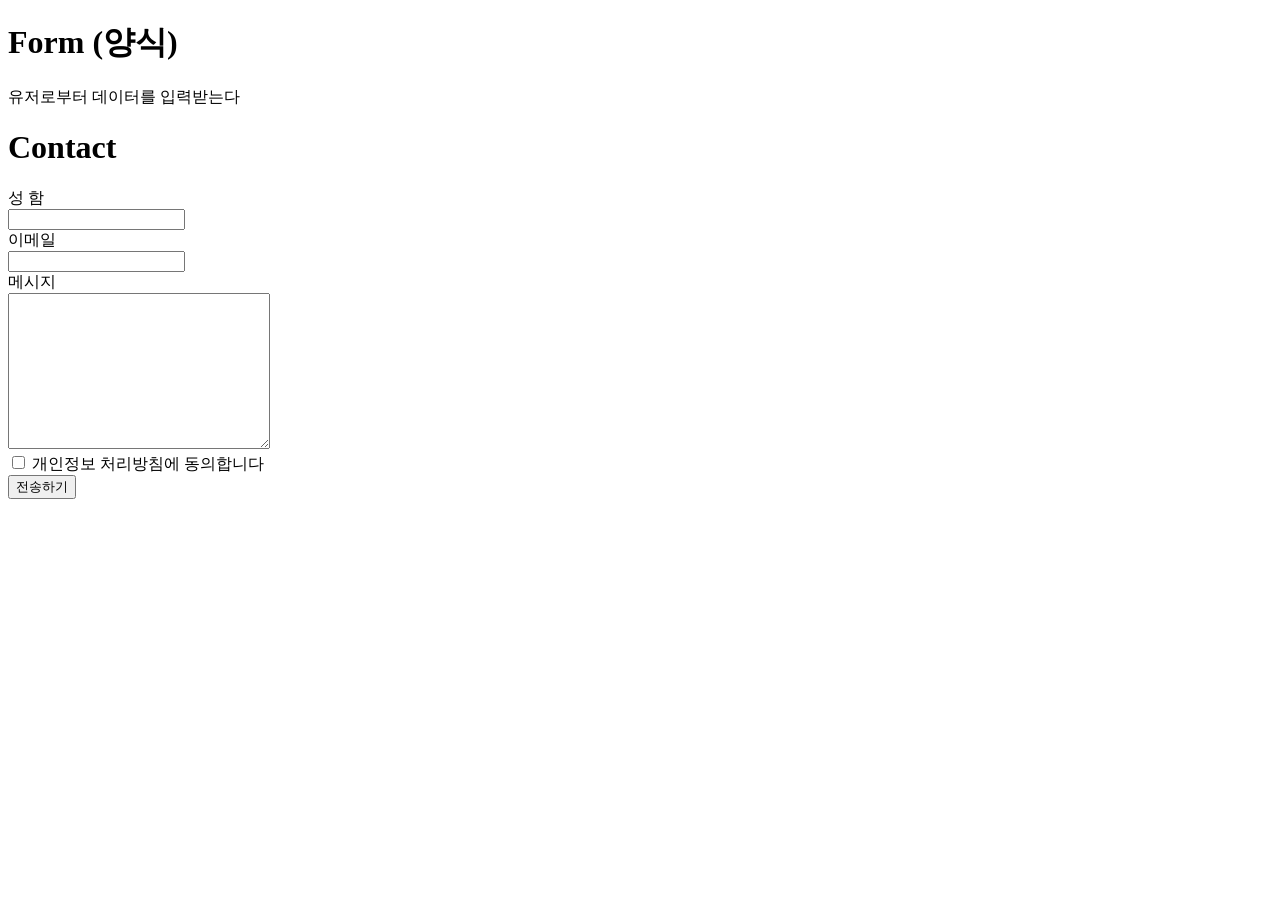
==== basic/html/index.html @ 1dfcf4cd "first commit" ====
<!DOCTYPE html>
<html lang="en">
<head>
  <meta charset="UTF-8">
  <meta http-equiv="X-UA-Compatible" content="IE=edge">
  <meta name="viewport" content="width=device-width, initial-scale=1.0">
  <title>HTML 기초</title>
</head>
<body>

  <!-- <h1>hello html</h1> -->


  <!-- <h1>HTML의 구조</h1>

  <h3>element(엘리먼트)</h3>
  <p>HTML 문서를 개발하기 위한 재료</p>

  <h3>트리</h3>
  <p>엘리먼트의 부모(parent), 자식(children) 및 형제(sibling)관계의 구조</p>

  <h3>attribute(속성)</h3>
  <p>엘리먼트의 기능을 확장한다</p>

  <hr>

  <article>
    <h3>세계 맥주</h3>
    <ul>
      <li>
        <a href="https://www.guinness.com" target="_blank">기네스</a>
      </li>
      <li>하이네켄</li>
      <li>버드와이저</li>
    </ul>
  </article> -->

  
  <!-- <h1>엘리먼트</h1>

  <h3>텍스트 처리</h3>
  <ul>
    <li>h1 - h6</li>
    <li>p</li>
    <li>span</li>
    <li>a</li>
    <li>br</li>
  </ul>

  <h3>레이아웃</h3>
  <ul>
    <li>header</li>
    <li>nav</li>
    <li>article</li>
    <li>section</li>
    <li>ul, li</li>
    <li>table</li>
    <li>div</li>
    <li>hr</li>
    <li>footer</li>
  </ul>

  <h3>Form (양식)</h3>
  <ul>
    <li>form</li>
    <li>input</li>
    <li>button</li>
  </ul>

  <h3>이미지</h3>
  <ul>
    <li>img</li>
  </ul> -->


  <!-- <h1>h1- h6</h1>
  <p>Heading (제목)</p>

  <h1>Heading 1</h1>
  <h2>Heading 2</h2>
  <h3>Heading 3</h3>
  <h4>Heading 4</h4>
  <h5>Heading 5</h5>
  <h6>Heading 6</h6> -->


  <!-- <h1>p</h1>
  <p>paragraph (문장)</p>

  <p>
    Lorem ipsum, dolor sit amet consectetur adipisicing elit. 
    Minima impedit delectus reiciendis nisi molestiae. 
    Nostrum iste minima asperiores laboriosam aliquid! 
    Ducimus itaque minus ab, est commodi harum dolore libero sunt?
  </p> -->


  <!-- <h1>span</h1>
  <p>텍스트에서 특정 부분을 선택한다</p>

  <p>
    <span style="font-weight: bold">기네스</span> 기네스는 아일랜드의 맥주이다
  </p> -->


  <!-- <h1>a</h1>
  <p>anchor (링크)</p>

  <a href="https://google.com">Google</a> -->

  
  <!-- <h1>br</h1>
  <p>breaking rule (줄바꿈)</p>

  <p>
    기네스는 아일랜드의 맥주이다 <br> 하이네켄은 네덜란드의 맥주이다
  </p> -->



  <!-- <h1>header</h1>
  <p>웹 페이지의 최상단 부분</p>

  <header>
    <h1>기네스</h1>
    <p>아일랜드 맥주</p>
  </header> -->


  <!-- <h1>nav</h1>
  <p>navigation (메뉴)</p>

  <nav>
    <h3>메뉴</h3>
    <ul>
      <li>
        <a href="#">Home</a>
      </li>
      <li>
        <a href="#">About</a>
      </li>
      <li>
        <a href="#">Blog</a>
      </li>
    </ul>
  </nav> -->


  <!-- <h1>article</h1>
  <p>기사, 짧은 글 등</p>

  <article>
    <h3>기네스</h3>
    <p>
      Lorem ipsum dolor sit amet consectetur adipisicing elit. 
      Voluptatum perferendis, fuga minima nobis placeat debitis error illo 
      repellendus odio. Consectetur vero accusamus sit ratione facere nemo 
      tempora, rem cum quidem.
    </p>
  </article> -->

  <!-- <h1>section</h1>
  <p>섹션</p>

  <section>
    <h1>세계 맥주</h1>

    <article>
      <h3>기네스</h3>
      <p>
        Lorem ipsum dolor sit amet consectetur adipisicing elit. Ab praesentium reprehenderit laborum dolores, excepturi, consequatur rem similique eius dicta, ratione quam quod perspiciatis minus? Pariatur nostrum corrupti veritatis aperiam porro!
      </p>
    </article>
    
    <article>
      <h3>하이네켄</h3>
      <p>Lorem ipsum dolor sit amet consectetur adipisicing elit. Obcaecati rerum accusantium, voluptas exercitationem necessitatibus iusto veniam ex commodi totam, debitis itaque minus error inventore? Nam reiciendis assumenda tempora deserunt id.</p>
    </article>
  </section> -->

  <!-- <h1>ul, li</h1>
  <p>ul: unordered list, li: list item</p>

  <h1>세계맥주</h1>
  <ul>
    <li>기네스</li>
    <li>하이네켄</li>
    <li>버드와이저</li>
  </ul>

  <h1>ol, li</h1>
  <p>ol: ordered list, li: list item</p>

  <ol>
    <li>기네스</li>
    <li>하이네켄</li>
    <li>버드와이저</li>
  </ol> -->

  <!-- <h1>Table</h1>
  <p>테이블, 표</p>
  <p>tr: table row, td: table data, th: table heading</p>

  <table border="1">
    <thead>
      <tr>
        <th>이름</th>
        <th>원산지</th>
        <th>판매중</th>
      </tr>
    </thead>
    <tbody>
      <tr>
        <td>기네스</td>
        <td>아일랜드</td>
        <td>아니오</td>
      </tr>
      <tr>
        <td>하이네켄</td>
        <td>네덜란드</td>
        <td>예</td>
      </tr>
      <tr>
        <td>버드와이저</td>
        <td>미국</td>
        <td>예</td>
      </tr>
    </tbody>
  </table> -->

  <!-- <h1>div</h1>
  <p>divide (나눈다)</p>

  <div>
    <h3>기네스</h3>
    <p>기네스는 아일랜드 맥주이다</p>
  </div>

  <div>
    <h3>하이네켄</h3>
    <p>하이네켄은 네덜란드 맥주이다</p>
  </div> -->

  <!-- <h1>hr</h1>
  <p>horizontal rule (수평선)</p>

  <hr>
  <h1>세계맥주</h1>
  <ul>
    <li>기네스</li>
    <li>하이네켄</li>
    <li>버드와이저</li>
  </ul>
  <hr> -->

  <!-- <h1>footer</h1>
  <p>웹페이지의 최하단 부분</p>

  <footer>
    <p>2023 &copy; 기네스</p>
    <a href="#">개인정보 처리방침</a>
  </footer> -->

  <h1>Form (양식)</h1>
  <p>유저로부터 데이터를 입력받는다</p>

  <style>
    label {display: block} 
  </style>

  <form action="">
    <h1>Contact</h1>
    <div>
      <label for="username">성 함</label>
      <input type="text" name="username" id="username">
    </div>
    <div>
      <label for="email">이메일</label>
      <input type="text" id="email" name="email">
    </div>
    <div>
      <label for="message">메시지</label>
      <textarea name="message" id="message" cols="30" rows="10"></textarea>
    </div>
    <div>
      <label>
        <input type="checkbox" name="agree">
        개인정보 처리방침에 동의합니다
      </label>
    </div>
    <button type="submit">전송하기</button>
  </form>

  <!-- <h1>img</h1>
  <p>이미지를 추가한다</p>
  <p>
    src: 이미지의 주소(source), 
    alt: 이미지 가져오기가 실패했을 때 대신 보여줄 텍스트 (alternative)
  </p>

  <img src="https://image.xportsnews.com/contents/images/upload/article/2022/1206/mb_1670300078707386.jpg" alt="다나카상"> -->


  <!-- <h1>HTML 엔티티 (Entity)</h1>

  <p>
    1. HTML에서 예약된 문자(HTML 코드로 인식될 수 있는 문자)를 출력하기 위해 사용된다
    <br>
    2. 키보드로 입력하기 어려운 문자를 출력할 때 사용된다 (이모티콘 등)
    <br>
    3. 엔티티 네임과 엔티티 넘버로 구분된다
  </p>

  <h1>엔티티 네임</h1>
  <ul>
    <li>&lt; &gt; </li>
    <li>&amp;</li>
    <li>&quot;</li>
    <li>&copy;</li>
  </ul>

  <h1>엔티티 넘버</h1>
  <ul>
    <li>&#60; &#62;</li>
    <li>&#38;</li>
    <li>&#34;</li>
    <li>&#169;</li>
  </ul> -->



</body>
</html>
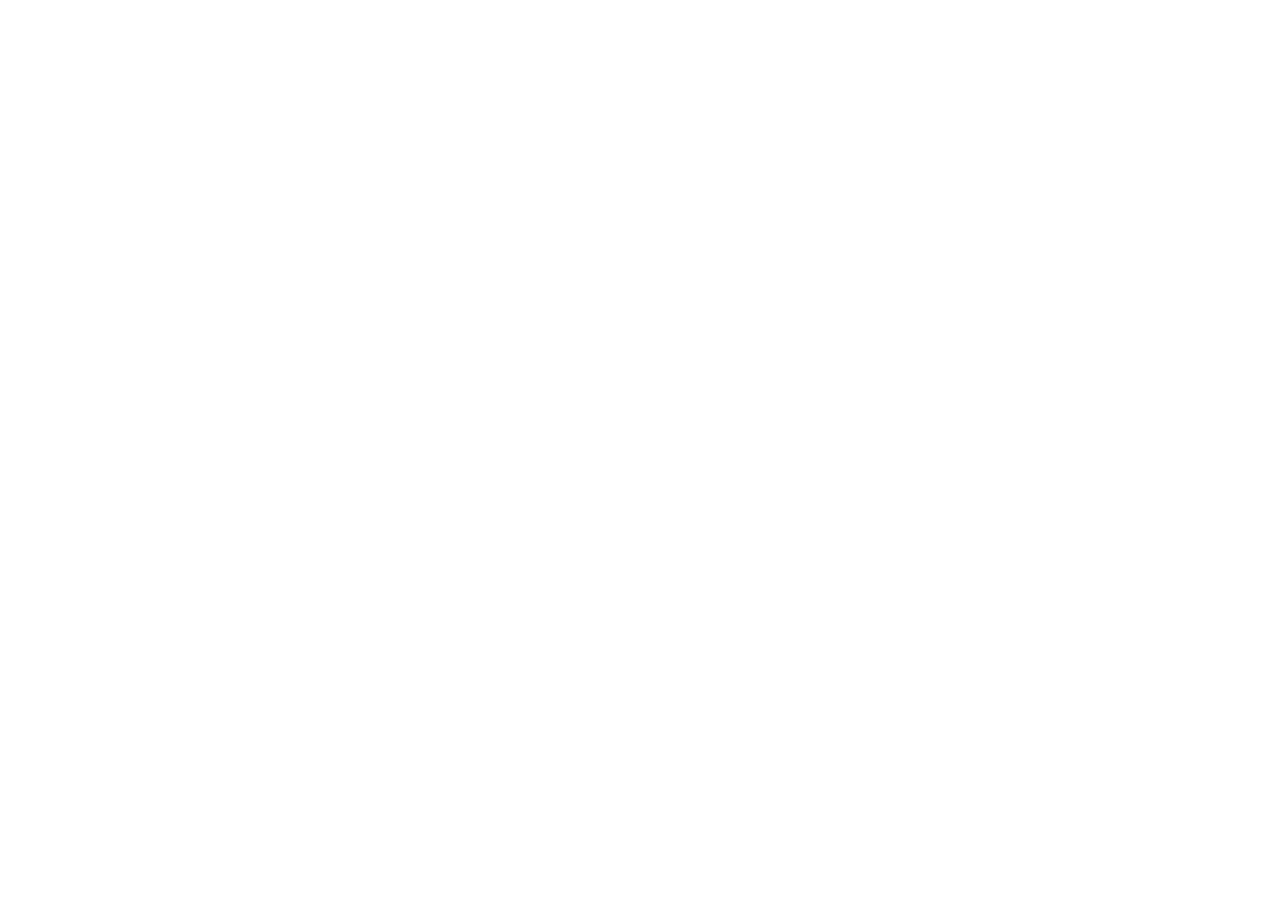
==== commit 9ff6278f: "7/12" ====
--- a/basic/html/index.html
+++ b/basic/html/index.html
@@ -1,33 +1,74 @@
 <!DOCTYPE html>
 <html lang="en">
+<!-- HTML 문서에 대한 정보 -->
 <head>
   <meta charset="UTF-8">
   <meta http-equiv="X-UA-Compatible" content="IE=edge">
   <meta name="viewport" content="width=device-width, initial-scale=1.0">
   <title>HTML 기초</title>
 </head>
+<!-- 내용 -->
 <body>
 
-  <!-- <h1>hello html</h1> -->
+  <!-- <h1>Hello HTML</h1> -->
+
+  <!-- <pre>
+    HTML 기초
+
+    1 인트로
+      - HTML의 구조
+
+    2 문자처리 
+      - h1 - h6
+      - p
+      - a
+      - span
+      - br
+
+    3 레이아웃
+      - header
+      - nav
+      - main
+      - section
+      - ul, ol
+      - table
+      - div
+      - footer
+
+    4 폼
+      - 검색 폼
+      - 로그인 폼
+
+    5 미디어
+      - img
+
+    6 그래픽
+      - svg
+    
+    7 기타
+      - 시멘틱 태그와 넌시맨틱 태그
+  </pre> -->
 
 
   <!-- <h1>HTML의 구조</h1>
 
-  <h3>element(엘리먼트)</h3>
-  <p>HTML 문서를 개발하기 위한 재료</p>
+  <pre>
+    1 엘리먼트
+    HTML 문서를 만들기 위한 재료
 
-  <h3>트리</h3>
-  <p>엘리먼트의 부모(parent), 자식(children) 및 형제(sibling)관계의 구조</p>
+    2 트리 구조
+    부모, 자식, 형제 관계를 가지는 데이터 구조
 
-  <h3>attribute(속성)</h3>
-  <p>엘리먼트의 기능을 확장한다</p>
-
-  <hr>
+    3 속성(attribute)
+    엘리먼트의 기능을 확장시킨다
+  </pre>
 
   <article>
-    <h3>세계 맥주</h3>
+    <h3>세계맥주</h3>
+
     <ul>
       <li>
+        href: 이동할 주소, target="_blank": 새탭에서 링크를 연다
         <a href="https://www.guinness.com" target="_blank">기네스</a>
       </li>
       <li>하이네켄</li>
@@ -35,46 +76,8 @@
     </ul>
   </article> -->
 
-  
-  <!-- <h1>엘리먼트</h1>
-
-  <h3>텍스트 처리</h3>
-  <ul>
-    <li>h1 - h6</li>
-    <li>p</li>
-    <li>span</li>
-    <li>a</li>
-    <li>br</li>
-  </ul>
-
-  <h3>레이아웃</h3>
-  <ul>
-    <li>header</li>
-    <li>nav</li>
-    <li>article</li>
-    <li>section</li>
-    <li>ul, li</li>
-    <li>table</li>
-    <li>div</li>
-    <li>hr</li>
-    <li>footer</li>
-  </ul>
-
-  <h3>Form (양식)</h3>
-  <ul>
-    <li>form</li>
-    <li>input</li>
-    <li>button</li>
-  </ul>
-
-  <h3>이미지</h3>
-  <ul>
-    <li>img</li>
-  </ul> -->
-
-
-  <!-- <h1>h1- h6</h1>
-  <p>Heading (제목)</p>
+  <!-- <h1>h1 - h6</h1>
+  <p>heading (제목)</p>
 
   <h1>Heading 1</h1>
   <h2>Heading 2</h2>
@@ -88,18 +91,10 @@
   <p>paragraph (문장)</p>
 
   <p>
-    Lorem ipsum, dolor sit amet consectetur adipisicing elit. 
-    Minima impedit delectus reiciendis nisi molestiae. 
-    Nostrum iste minima asperiores laboriosam aliquid! 
-    Ducimus itaque minus ab, est commodi harum dolore libero sunt?
-  </p> -->
-
-
-  <!-- <h1>span</h1>
-  <p>텍스트에서 특정 부분을 선택한다</p>
-
-  <p>
-    <span style="font-weight: bold">기네스</span> 기네스는 아일랜드의 맥주이다
+    Lorem ipsum dolor, sit amet consectetur adipisicing elit. 
+    Cum ut culpa ab, quis quibusdam cupiditate maiores aperiam ipsa 
+    voluptatibus suscipit? Autem fuga exercitationem pariatur harum 
+    aliquid accusamus a nostrum corrupti!
   </p> -->
 
 
@@ -108,226 +103,25 @@
 
   <a href="https://google.com">Google</a> -->
 
-  
+
+  <!-- <h1>span</h1>
+  <p>문장에서 특정 부분을 선택할 때 사용된다</p>
+
+  <p>
+    시계는 살 수 있지만 <span style="font-weight: bold">시간</span>은 살 수 없습니다
+  </p> -->
+
+
   <!-- <h1>br</h1>
   <p>breaking rule (줄바꿈)</p>
 
   <p>
-    기네스는 아일랜드의 맥주이다 <br> 하이네켄은 네덜란드의 맥주이다
+    시계는 살 수 있지만 <br>
+    시간을 살 수 없습니다
   </p> -->
 
 
-
-  <!-- <h1>header</h1>
-  <p>웹 페이지의 최상단 부분</p>
-
-  <header>
-    <h1>기네스</h1>
-    <p>아일랜드 맥주</p>
-  </header> -->
-
-
-  <!-- <h1>nav</h1>
-  <p>navigation (메뉴)</p>
-
-  <nav>
-    <h3>메뉴</h3>
-    <ul>
-      <li>
-        <a href="#">Home</a>
-      </li>
-      <li>
-        <a href="#">About</a>
-      </li>
-      <li>
-        <a href="#">Blog</a>
-      </li>
-    </ul>
-  </nav> -->
-
-
-  <!-- <h1>article</h1>
-  <p>기사, 짧은 글 등</p>
-
-  <article>
-    <h3>기네스</h3>
-    <p>
-      Lorem ipsum dolor sit amet consectetur adipisicing elit. 
-      Voluptatum perferendis, fuga minima nobis placeat debitis error illo 
-      repellendus odio. Consectetur vero accusamus sit ratione facere nemo 
-      tempora, rem cum quidem.
-    </p>
-  </article> -->
-
-  <!-- <h1>section</h1>
-  <p>섹션</p>
-
-  <section>
-    <h1>세계 맥주</h1>
-
-    <article>
-      <h3>기네스</h3>
-      <p>
-        Lorem ipsum dolor sit amet consectetur adipisicing elit. Ab praesentium reprehenderit laborum dolores, excepturi, consequatur rem similique eius dicta, ratione quam quod perspiciatis minus? Pariatur nostrum corrupti veritatis aperiam porro!
-      </p>
-    </article>
-    
-    <article>
-      <h3>하이네켄</h3>
-      <p>Lorem ipsum dolor sit amet consectetur adipisicing elit. Obcaecati rerum accusantium, voluptas exercitationem necessitatibus iusto veniam ex commodi totam, debitis itaque minus error inventore? Nam reiciendis assumenda tempora deserunt id.</p>
-    </article>
-  </section> -->
-
-  <!-- <h1>ul, li</h1>
-  <p>ul: unordered list, li: list item</p>
-
-  <h1>세계맥주</h1>
-  <ul>
-    <li>기네스</li>
-    <li>하이네켄</li>
-    <li>버드와이저</li>
-  </ul>
-
-  <h1>ol, li</h1>
-  <p>ol: ordered list, li: list item</p>
-
-  <ol>
-    <li>기네스</li>
-    <li>하이네켄</li>
-    <li>버드와이저</li>
-  </ol> -->
-
-  <!-- <h1>Table</h1>
-  <p>테이블, 표</p>
-  <p>tr: table row, td: table data, th: table heading</p>
-
-  <table border="1">
-    <thead>
-      <tr>
-        <th>이름</th>
-        <th>원산지</th>
-        <th>판매중</th>
-      </tr>
-    </thead>
-    <tbody>
-      <tr>
-        <td>기네스</td>
-        <td>아일랜드</td>
-        <td>아니오</td>
-      </tr>
-      <tr>
-        <td>하이네켄</td>
-        <td>네덜란드</td>
-        <td>예</td>
-      </tr>
-      <tr>
-        <td>버드와이저</td>
-        <td>미국</td>
-        <td>예</td>
-      </tr>
-    </tbody>
-  </table> -->
-
-  <!-- <h1>div</h1>
-  <p>divide (나눈다)</p>
-
-  <div>
-    <h3>기네스</h3>
-    <p>기네스는 아일랜드 맥주이다</p>
-  </div>
-
-  <div>
-    <h3>하이네켄</h3>
-    <p>하이네켄은 네덜란드 맥주이다</p>
-  </div> -->
-
-  <!-- <h1>hr</h1>
-  <p>horizontal rule (수평선)</p>
-
-  <hr>
-  <h1>세계맥주</h1>
-  <ul>
-    <li>기네스</li>
-    <li>하이네켄</li>
-    <li>버드와이저</li>
-  </ul>
-  <hr> -->
-
-  <!-- <h1>footer</h1>
-  <p>웹페이지의 최하단 부분</p>
-
-  <footer>
-    <p>2023 &copy; 기네스</p>
-    <a href="#">개인정보 처리방침</a>
-  </footer> -->
-
-  <h1>Form (양식)</h1>
-  <p>유저로부터 데이터를 입력받는다</p>
-
-  <style>
-    label {display: block} 
-  </style>
-
-  <form action="">
-    <h1>Contact</h1>
-    <div>
-      <label for="username">성 함</label>
-      <input type="text" name="username" id="username">
-    </div>
-    <div>
-      <label for="email">이메일</label>
-      <input type="text" id="email" name="email">
-    </div>
-    <div>
-      <label for="message">메시지</label>
-      <textarea name="message" id="message" cols="30" rows="10"></textarea>
-    </div>
-    <div>
-      <label>
-        <input type="checkbox" name="agree">
-        개인정보 처리방침에 동의합니다
-      </label>
-    </div>
-    <button type="submit">전송하기</button>
-  </form>
-
-  <!-- <h1>img</h1>
-  <p>이미지를 추가한다</p>
-  <p>
-    src: 이미지의 주소(source), 
-    alt: 이미지 가져오기가 실패했을 때 대신 보여줄 텍스트 (alternative)
-  </p>
-
-  <img src="https://image.xportsnews.com/contents/images/upload/article/2022/1206/mb_1670300078707386.jpg" alt="다나카상"> -->
-
-
-  <!-- <h1>HTML 엔티티 (Entity)</h1>
-
-  <p>
-    1. HTML에서 예약된 문자(HTML 코드로 인식될 수 있는 문자)를 출력하기 위해 사용된다
-    <br>
-    2. 키보드로 입력하기 어려운 문자를 출력할 때 사용된다 (이모티콘 등)
-    <br>
-    3. 엔티티 네임과 엔티티 넘버로 구분된다
-  </p>
-
-  <h1>엔티티 네임</h1>
-  <ul>
-    <li>&lt; &gt; </li>
-    <li>&amp;</li>
-    <li>&quot;</li>
-    <li>&copy;</li>
-  </ul>
-
-  <h1>엔티티 넘버</h1>
-  <ul>
-    <li>&#60; &#62;</li>
-    <li>&#38;</li>
-    <li>&#34;</li>
-    <li>&#169;</li>
-  </ul> -->
-
-
-
+  
+  
 </body>
 </html>
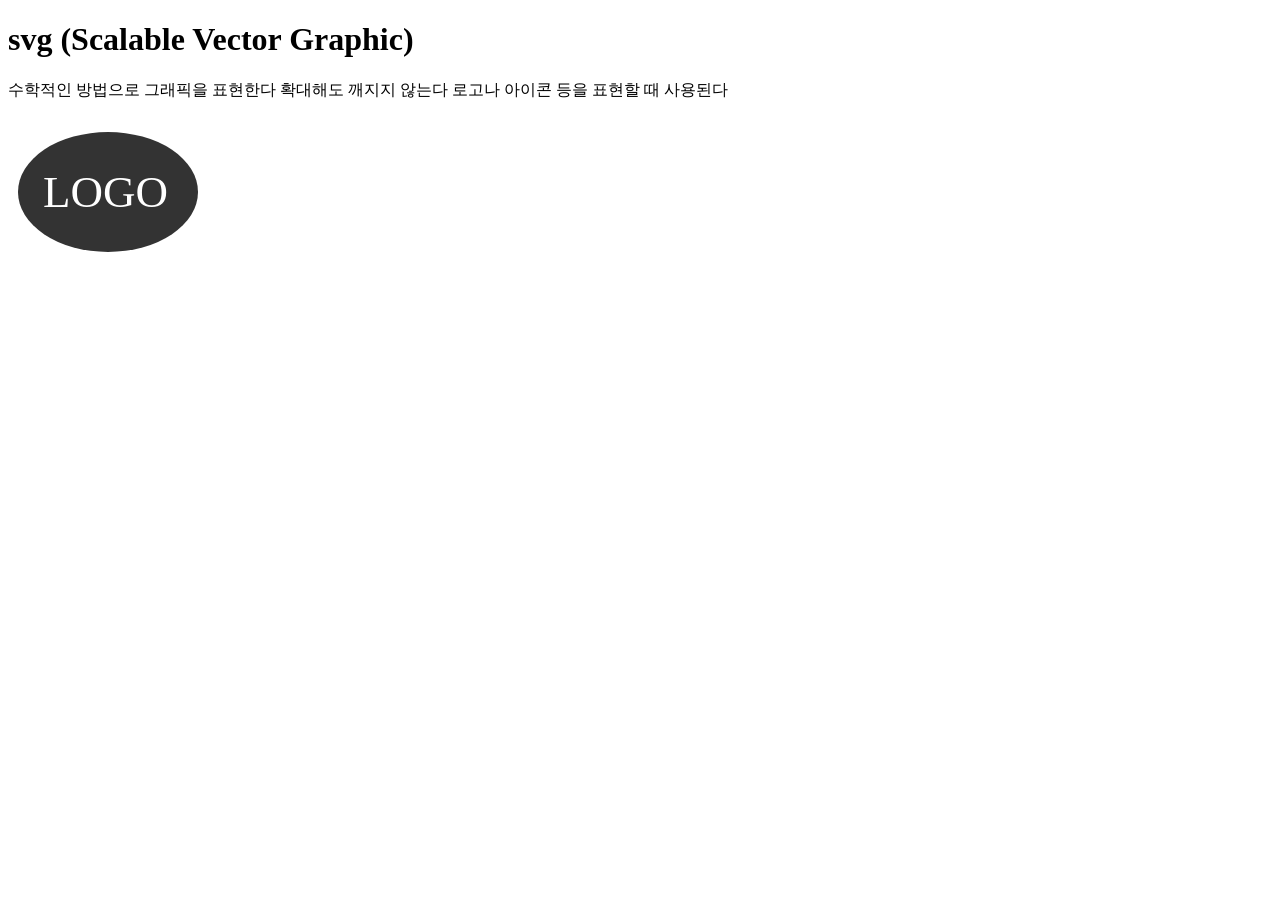
==== commit 0598ec56: "7/14" ====
--- a/basic/html/index.html
+++ b/basic/html/index.html
@@ -121,7 +121,278 @@
   </p> -->
 
 
+  <!-- <h1>header</h1>
+  <p>
+    웹페이지의 최상단 부분
+    보통 로고나 슬로건, 메뉴 등이 포함된다
+  </p>
+
+
+  <header>
+    <h1>LOGO</h1>
+    <p>Welcome to company</p>
+  </header> -->
+
+
+  <!-- <h1>nav</h1>
+  <p>navigation (메뉴)</p>
+
+  <nav>
+    <ul>
+      <li>
+        <a href="#">Home</a>
+      </li>
+      <li>
+        <a href="#">Blog</a>
+      </li>
+      <li>
+        <a href="#">About</a>
+      </li>
+    </ul>
+  </nav> -->
+
+
+
+  <!-- <h1>main</h1>
+  <p>웹페이지의 메인 콘텐츠</p>
   
+  <main>
+    <h1>Main Contents</h1>
+
+    <p>
+      Lorem ipsum, dolor sit amet consectetur adipisicing elit. 
+      Veritatis magnam dolores necessitatibus esse sapiente fugiat magni aliquid, 
+      est ex impedit ipsam iste labore commodi possimus distinctio? 
+      Hic, modi! Nemo, mollitia.
+    </p>
+  </main> -->
+
+
+  <!-- <h1>section</h1>
+  <p>
+    섹션, 구역
+  </p>
+
+  <main>
+    <section>
+      <h2>Section 1</h2>
+      <p>
+        Lorem ipsum dolor sit amet consectetur adipisicing elit. Molestiae, nulla culpa. Ad eveniet facilis ut. Quis corporis dolor qui provident aut numquam optio omnis asperiores tenetur magnam? Natus, ipsum voluptatibus.
+      </p>
+    </section>
+    
+    <section>
+      <h2>Section 2</h2>
+      <p>
+        Lorem ipsum dolor sit amet consectetur adipisicing elit. Molestiae, nulla culpa. Ad eveniet facilis ut. Quis corporis dolor qui provident aut numquam optio omnis asperiores tenetur magnam? Natus, ipsum voluptatibus.
+      </p>
+    </section>
+
+    <section>
+      <h2>Section 3</h2>
+      <p>
+        Lorem ipsum dolor sit amet consectetur adipisicing elit. Molestiae, nulla culpa. Ad eveniet facilis ut. Quis corporis dolor qui provident aut numquam optio omnis asperiores tenetur magnam? Natus, ipsum voluptatibus.
+      </p>
+    </section>
+  </main> -->
+
+
+  <!-- <h1>ul, ol</h1>
+  <p>
+    ul (unordered list), ol (ordered list)
+  </p>
+
+  <h3>Unordered list</h3>
+  <ul>
+    <li>list item</li>
+    <li>list item</li>
+    <li>list item</li>
+  </ul>
   
+  <h3>Ordered list</h3>
+  <ol>
+    <li>list item</li>
+    <li>list item</li>
+    <li>list item</li>
+  </ol> -->
+
+
+  <!-- <h1>Table</h1>
+  <p>표</p>
+
+  <pre>
+    thead: table head
+    tbody: table body
+    tr: table row (행)
+    th: table heading (열제목)
+    td: table data (셀)
+  </pre>
+
+  <table border="1">
+    <thead>
+      <tr>
+        <th>이름</th>
+        <th>원산지</th>
+        <th>판매중</th>
+      </tr>
+    </thead>
+    <tbody>
+      <tr>
+        <td>기네스</td>
+        <td>아일랜드</td>
+        <td>아니오</td>
+      </tr>
+      <tr>
+        <td>하이네켄</td>
+        <td>네덜란드</td>
+        <td>예</td>
+      </tr>
+      <tr>
+        <td>버드와이저</td>
+        <td>미국</td>
+        <td>예</td>
+      </tr>
+    </tbody>
+  </table> -->
+
+
+  <!-- <h1>div</h1>
+  <p>divide (부분, 구역)</p>
+
+  <main>
+    <div>
+      <h3>Title</h3>
+      <p>
+        Lorem ipsum dolor sit amet consectetur adipisicing elit. Aut sapiente ab aliquam autem quasi repellendus ipsum reprehenderit nostrum vitae enim sed tenetur animi inventore assumenda at, iure facere eaque quidem!
+      </p>
+    </div>
+    
+    <div>
+      <h3>Title</h3>
+      <p>
+        Lorem ipsum dolor sit amet consectetur adipisicing elit. Aut sapiente ab aliquam autem quasi repellendus ipsum reprehenderit nostrum vitae enim sed tenetur animi inventore assumenda at, iure facere eaque quidem!
+      </p>
+    </div>
+  </main> -->
+
+
+  <!-- <h1>footer</h1>
+  <p>
+    웹페이지의 최하단 부분
+    보통 저작권 정보, 개인정보 처리방침, 이용약관, 참조 링크등을 포함한다
+  </p>
+
+  <footer>
+    <small>2023 &copy; company</small>
+
+    <p>
+      <a href="#">개인정보처리방침</a>
+    </p>
+    
+    <div>
+      <a href="#">Facebook</a>
+      <a href="#">Youtube</a>
+      <a href="#">Instagram</a>
+    </div>
+  </footer> -->
+
+
+  <!-- <h1>검색폼</h1>
+
+  <pre>
+    form - 클라이언트의 데이터를 서버에 전송하는 역할을 한다
+
+    1 form
+      - action: 전송할 서버상의 주소
+
+    2 input
+      - type: 수집하고자 하는 정보에 따라 다양한 타입이 존재한다
+      - name: 서버가 폼 데이터를 분류하는 기준
+      - placeholder: 입력해야하는 데이터에 대한 안내 등
+
+    3 button - 폼을 제출한다
+  </pre>
+
+  <form action="/search.php">
+    <h1>Google</h1>
+    <input type="search" name="q" id="" placeholder="구글 검색">
+    <button type="submit">검색</button>
+  </form> -->
+
+
+  <!-- <h1>로그인 폼</h1>
+
+  <pre>
+    1 form
+      - method: 서버 요청 메서드
+
+    2 label
+      - for: input과 연결하는 역할
+  </pre>
+
+   <form action="/login.php" method="POST">
+    <h1>로그인</h1>
+
+    <div>
+      <label for="username">아이디</label>
+      <input type="text" name="username" id="username">
+    </div>
+
+    <div>
+      <label for="password">비밀번호</label>
+      <input type="password" name="password" id="password">
+    </div>
+
+    <div>
+      <input type="checkbox" name="" id="show-password">
+      <label for="show-password">비밀번호 표시</label>
+    </div>
+
+    <button type="submit">로그인</button>
+  </form> -->
+
+  <!-- <h1>img</h1>
+  <p>이미지</p>
+
+  <pre>
+    src(source): 첨부할 이미지의 주소
+    alt(alternative): 이미지에 대한 설명
+    width: 이미지의 넓이
+  </pre>
+
+  <img 
+    src="https://live.staticflickr.com/4158/34512763786_a16577b036_b.jpg" 
+    alt="HTML-tatoo"
+    width="400"
+  > -->
+
+
+  <h1>svg (Scalable Vector Graphic)</h1>
+  <p>
+    수학적인 방법으로 그래픽을 표현한다
+    확대해도 깨지지 않는다
+    로고나 아이콘 등을 표현할 때 사용된다
+  </p>
+
+  <svg height="150" width="200">
+    <ellipse 
+      cx="100" 
+      cy="75" 
+      rx="90" 
+      ry="60" 
+      fill="#333" 
+    />
+
+    <text 
+      fill="#fff" 
+      font-size="45" 
+      font-family="Verdana" 
+      x="35" 
+      y="90"
+    >
+      LOGO
+    </text>
+  </svg>
+
 </body>
 </html>
